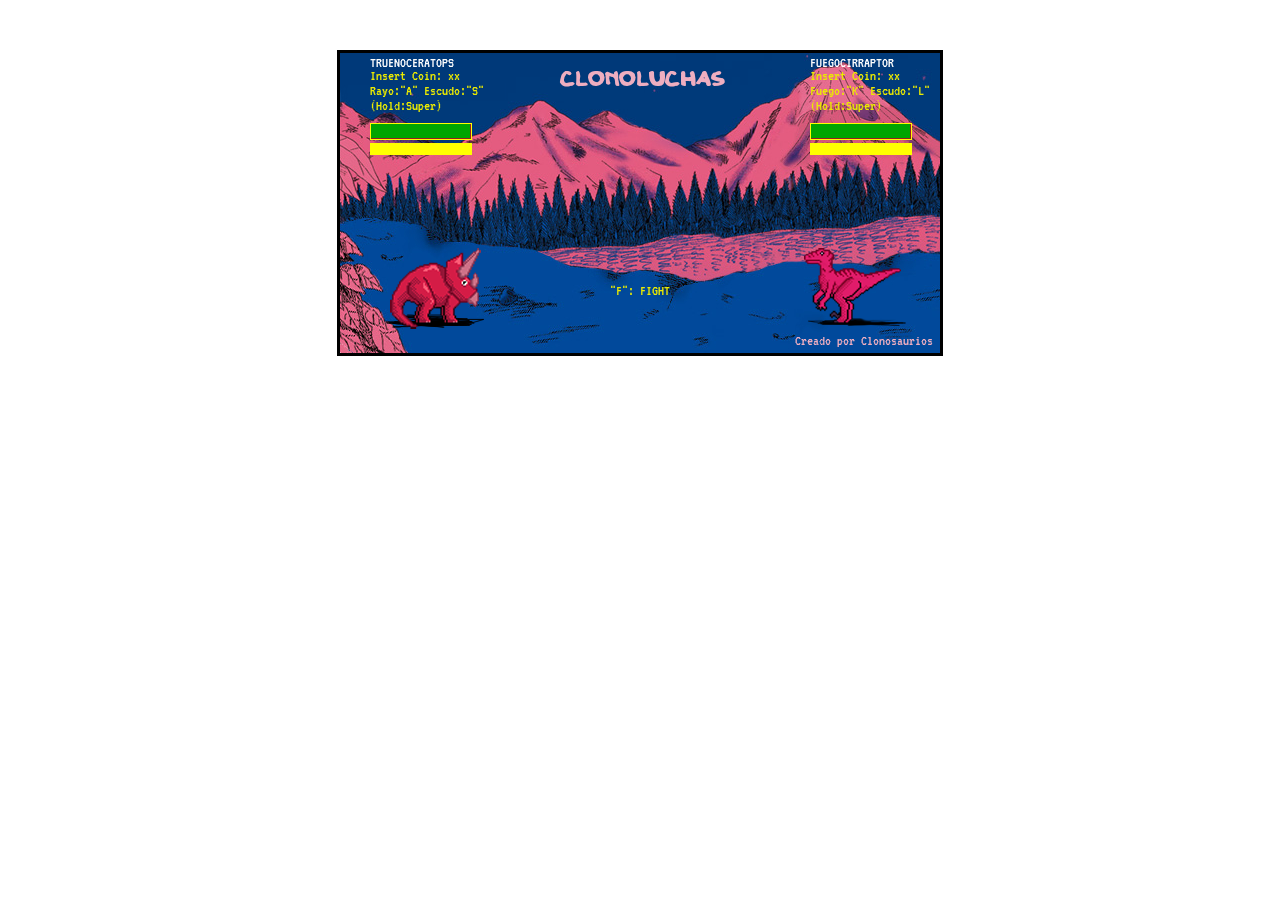
==== index.html @ 9d875810 "1º commit" ====
<!DOCTYPE html>
<head>	
    
    <link href='http://fonts.googleapis.com/css?family=Hanalei+Fill' rel='stylesheet' type='text/css'>    
    <link href='http://fonts.googleapis.com/css?family=VT323' rel='stylesheet' type='text/css'>
    <link href="styles/css.css" rel="stylesheet" type="text/css" />
    
    <script type="text/javascript" src="scripts/crafty.js"></script>
    <script type="text/javascript" src="scripts/jquery-1.9.1.min.js"></script>
    <script type="text/javascript" src="scripts/components.js"></script>
    <script type="text/javascript" src="scripts/scenes.js"></script>
    <script type="text/javascript" src="scripts/game.js"></script>
    
</head>
<body>
    <div id="container" >
        <div id="cr-stage" >

        </div>
    </div>
    <script type="text/javascript" >
    
        Game.init();

    </script>
    
</body>

</html>
---- styles/css.css ----
@font-face {
    font-family: "Clono";
    src: url('fonts/70404053-Clono-dos.eot');
    src: url('fonts/70404053-Clono-dos.eot?#iefix') format('embedded-opentype'),
        url('fonts/70404053-Clono-dos.svg#Clono dos') format('svg'),
        url('fonts/70404053-Clono-dos.woff') format('woff'),
        url('fonts/70404053-Clono-dos.ttf') format('truetype');
    font-weight: normal;
    font-style: normal;
}
@font-face {
    font-family: "Yanone";
    src: url('fonts/98724366-YanoneKaffeesatz-Regular.eot');
    src: url('fonts/98724366-YanoneKaffeesatz-Regular.eot?#iefix') format('embedded-opentype'),
        url('fonts/98724366-YanoneKaffeesatz-Regular.svg#Yanone Kaffeesatz') format('svg'),
        url('fonts/98724366-YanoneKaffeesatz-Regular.woff') format('woff'),
        url('fonts/98724366-YanoneKaffeesatz-Regular.ttf') format('truetype');
    font-weight: normal;
    font-style: normal;
}

#container{
    width: 100%;
}

#cr-stage{
    
    border: 3px solid;
    margin: auto;
    margin-top: 50px;
    /*background-image: url('../sprites/background.jpg');*/
    
}
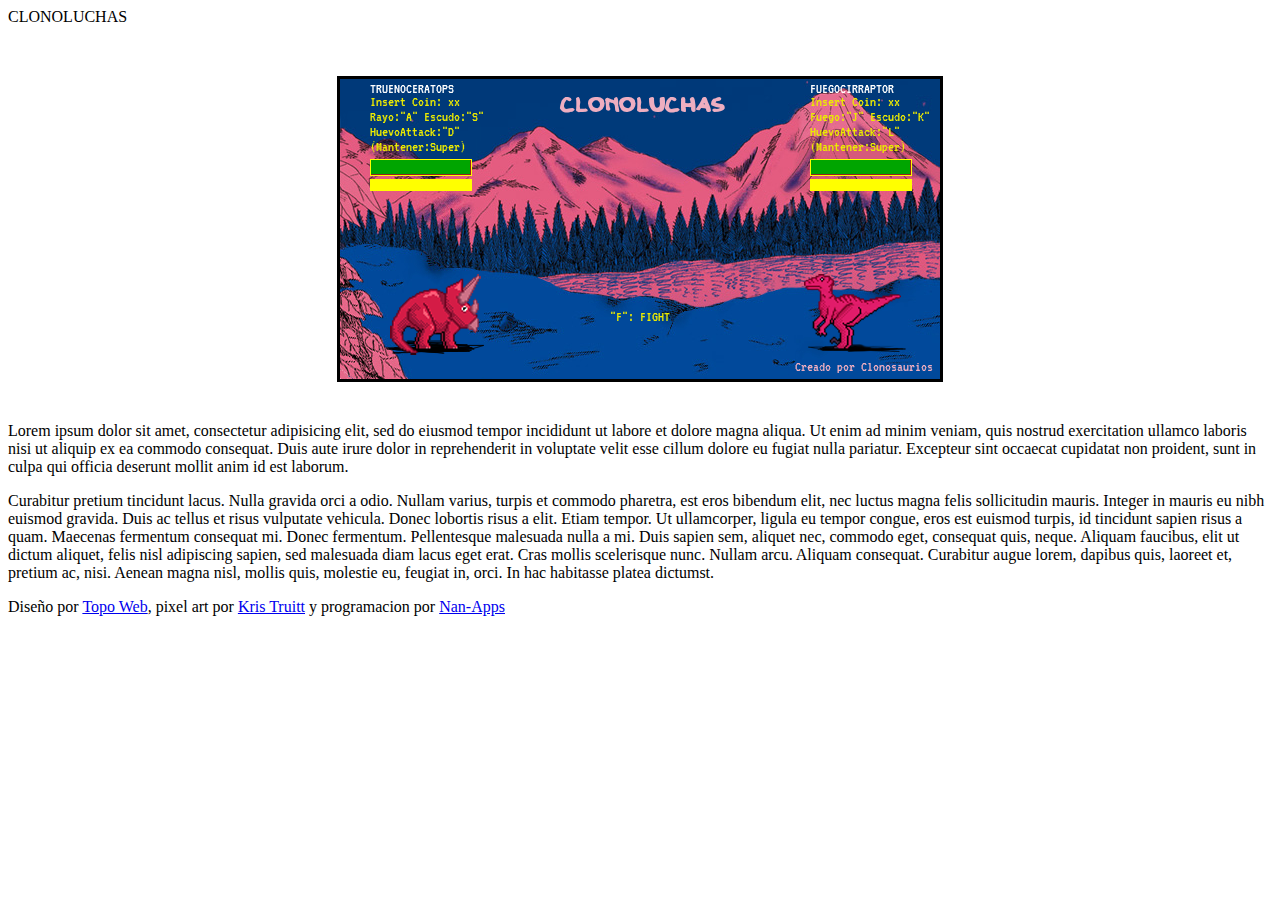
==== commit 6c652860: "diseño de la pagina" ====
--- a/index.html
+++ b/index.html
@@ -5,24 +5,53 @@
     <link href='http://fonts.googleapis.com/css?family=VT323' rel='stylesheet' type='text/css'>
     <link href="styles/css.css" rel="stylesheet" type="text/css" />
     
+    <link rel=stylesheet type="text/css" href="styles/reset.css">
+    <link rel=stylesheet type="text/css" href="styles/clono.css">
+    <link href='http://fonts.googleapis.com/css?family=Hanalei+Fill' rel='stylesheet' type='text/css'>    
+    <link href='http://fonts.googleapis.com/css?family=VT323' rel='stylesheet' type='text/css'>
+    
     <script type="text/javascript" src="scripts/crafty.js"></script>
     <script type="text/javascript" src="scripts/jquery-1.9.1.min.js"></script>
+    <script type="text/javascript" src="scripts/main.js"></script>
     <script type="text/javascript" src="scripts/components.js"></script>
     <script type="text/javascript" src="scripts/scenes.js"></script>
     <script type="text/javascript" src="scripts/game.js"></script>
     
 </head>
 <body>
-    <div id="container" >
-        <div id="cr-stage" >
+    
+    <div class="body_wrap body_main">
+            
+        <div class="title_web">CLONOLUCHAS</div>
+        
+        <div id="container" >
+            <div id="cr-stage" >
 
+            </div>
         </div>
+        <script type="text/javascript" >
+
+            Game.init();
+
+        </script>
+        
+        <div class="title">
+            <p>
+                Lorem ipsum dolor sit amet, consectetur adipisicing elit, sed do eiusmod tempor incididunt ut labore et dolore magna aliqua. Ut enim ad minim veniam, quis nostrud exercitation ullamco laboris nisi ut aliquip ex ea commodo consequat. Duis aute irure dolor in reprehenderit in voluptate velit esse cillum dolore eu fugiat nulla pariatur. Excepteur sint occaecat cupidatat non proident, sunt in culpa qui officia deserunt mollit anim id est laborum.
+            </p>
+            <p>
+                Curabitur pretium tincidunt lacus. Nulla gravida orci a odio. Nullam varius, turpis et commodo pharetra, est eros bibendum elit, nec luctus magna felis sollicitudin mauris. Integer in mauris eu nibh euismod gravida. Duis ac tellus et risus vulputate vehicula. Donec lobortis risus a elit. Etiam tempor. Ut ullamcorper, ligula eu tempor congue, eros est euismod turpis, id tincidunt sapien risus a quam. Maecenas fermentum consequat mi. Donec fermentum. Pellentesque malesuada nulla a mi. Duis sapien sem, aliquet nec, commodo eget, consequat quis, neque. Aliquam faucibus, elit ut dictum aliquet, felis nisl adipiscing sapien, sed malesuada diam lacus eget erat. Cras mollis scelerisque nunc. Nullam arcu. Aliquam consequat. Curabitur augue lorem, dapibus quis, laoreet et, pretium ac, nisi. Aenean magna nisl, mollis quis, molestie eu, feugiat in, orci. In hac habitasse platea dictumst.
+            </p>
+            
+        </div>
+        
+        <div>
+            <p> Diseño por <a href="http://topo-web.com.ar" >Topo Web</a>, pixel art por <a href="http://kristruitt.com " >Kris Truitt</a> y programacion por <a href="http://nan-apps.com" >Nan-Apps</a>  </p>
+        </div>
+        
     </div>
-    <script type="text/javascript" >
+    <div class="footer-degrad"></div>
     
-        Game.init();
-
-    </script>
     
 </body>
 
--- a/styles/css.css
+++ b/styles/css.css
@@ -30,4 +30,10 @@
     margin-top: 50px;
     /*background-image: url('../sprites/background.jpg');*/
     
+}
+
+div.title{
+   
+    margin-top: 40px;
+    
 }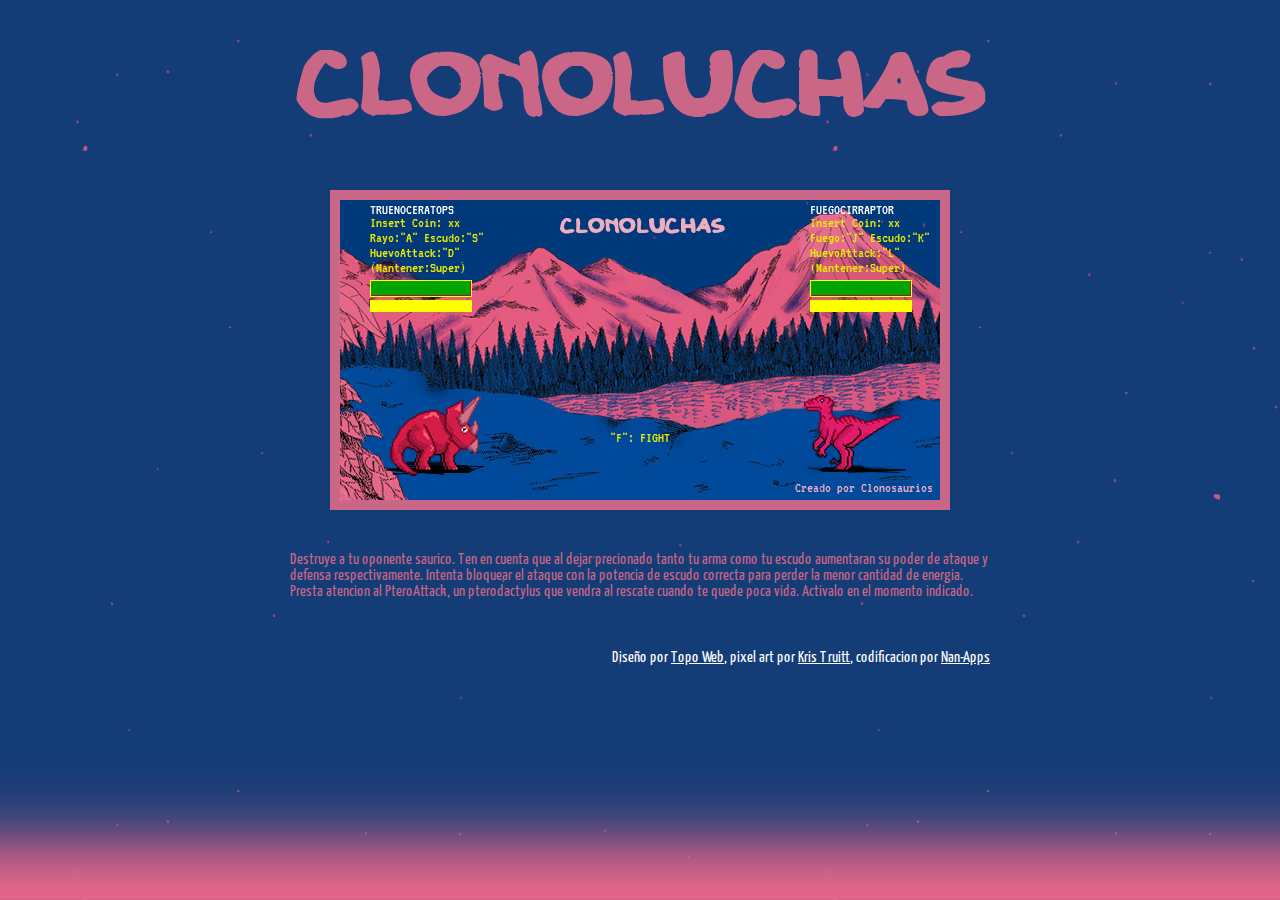
==== commit 44c07113: "texto y estilos" ====
--- a/index.html
+++ b/index.html
@@ -37,16 +37,15 @@
         
         <div class="title">
             <p>
-                Lorem ipsum dolor sit amet, consectetur adipisicing elit, sed do eiusmod tempor incididunt ut labore et dolore magna aliqua. Ut enim ad minim veniam, quis nostrud exercitation ullamco laboris nisi ut aliquip ex ea commodo consequat. Duis aute irure dolor in reprehenderit in voluptate velit esse cillum dolore eu fugiat nulla pariatur. Excepteur sint occaecat cupidatat non proident, sunt in culpa qui officia deserunt mollit anim id est laborum.
+                Destruye a tu oponente saurico. Ten en cuenta que al dejar precionado tanto tu arma como tu escudo aumentaran su poder de ataque y defensa respectivamente. Intenta bloquear el ataque con la potencia de escudo correcta para perder la menor cantidad de energia.
+                Presta atencion al PteroAttack, un pterodactylus que vendra al rescate cuando te quede poca vida. Activalo en el momento indicado.                             
             </p>
-            <p>
-                Curabitur pretium tincidunt lacus. Nulla gravida orci a odio. Nullam varius, turpis et commodo pharetra, est eros bibendum elit, nec luctus magna felis sollicitudin mauris. Integer in mauris eu nibh euismod gravida. Duis ac tellus et risus vulputate vehicula. Donec lobortis risus a elit. Etiam tempor. Ut ullamcorper, ligula eu tempor congue, eros est euismod turpis, id tincidunt sapien risus a quam. Maecenas fermentum consequat mi. Donec fermentum. Pellentesque malesuada nulla a mi. Duis sapien sem, aliquet nec, commodo eget, consequat quis, neque. Aliquam faucibus, elit ut dictum aliquet, felis nisl adipiscing sapien, sed malesuada diam lacus eget erat. Cras mollis scelerisque nunc. Nullam arcu. Aliquam consequat. Curabitur augue lorem, dapibus quis, laoreet et, pretium ac, nisi. Aenean magna nisl, mollis quis, molestie eu, feugiat in, orci. In hac habitasse platea dictumst.
-            </p>
+            
             
         </div>
         
         <div>
-            <p> Diseño por <a href="http://topo-web.com.ar" >Topo Web</a>, pixel art por <a href="http://kristruitt.com " >Kris Truitt</a> y programacion por <a href="http://nan-apps.com" >Nan-Apps</a>  </p>
+            <p class="footer-text" > Dise&ntilde;o por <a target="_blank" href="http://topoweb.com.ar" >Topo Web</a>, pixel art por <a target="_blank" href="http://kristruitt.com" >Kris Truitt</a>, codificacion por <a target="_blank" href="http://nan-apps.com" >Nan-Apps</a>  </p>
         </div>
         
     </div>
--- a/styles/css.css
+++ b/styles/css.css
@@ -36,4 +36,14 @@
    
     margin-top: 40px;
     
+}
+
+p.footer-text{
+    color:#fff;
+    text-align: right;
+    margin-top: 50px;
+}
+
+p.footer-text a{
+    color:#fff;
 }--- a/styles/clono.css
+++ b/styles/clono.css
@@ -0,0 +1,227 @@
+@font-face {
+    font-family: "Clono";
+    src: url('fonts/70404053-Clono-dos.eot');
+    src: url('fonts/70404053-Clono-dos.eot?#iefix') format('embedded-opentype'),
+        url('fonts/70404053-Clono-dos.svg#Clono dos') format('svg'),
+        url('fonts/70404053-Clono-dos.woff') format('woff'),
+        url('fonts/70404053-Clono-dos.ttf') format('truetype');
+    font-weight: normal;
+    font-style: normal;
+}
+@font-face {
+    font-family: "Yanone";
+    src: url('fonts/98724366-YanoneKaffeesatz-Regular.eot');
+    src: url('fonts/98724366-YanoneKaffeesatz-Regular.eot?#iefix') format('embedded-opentype'),
+        url('fonts/98724366-YanoneKaffeesatz-Regular.svg#Yanone Kaffeesatz') format('svg'),
+        url('fonts/98724366-YanoneKaffeesatz-Regular.woff') format('woff'),
+        url('fonts/98724366-YanoneKaffeesatz-Regular.ttf') format('truetype');
+    font-weight: normal;
+    font-style: normal;
+}
+body{
+    font-family: "Yanone";
+    color: #ca6686;
+    background-image: url(/images/bg-estrellas.png);
+    background-position: 0px 0px;
+    background-repeat: repeat;
+    background-color: #143c77;
+    overflow-x: hidden;
+}
+body.rosa{ background-color: #ca6686; background-image: url(/images/bg-estrellas-blue.png); }
+body.rosa .title_web{color: #143c77 !important;}
+body.rosa .player{border: 6px solid #143c77 !important;}
+body.rosa .player .title{background: #143c77 !important;}
+body.rosa .prox_fecha .wrap_prox_fecha{background: #143c77 !important; color: #ca6686 !important;}
+body.rosa .footer-degrad{ background-image: url(/images/footer-degrad-azul.png) !important; }
+body.rosa .prox_fecha .datos_fecha{ /*background: #112139;*/ }
+body.rosa .clonoluchas #cr-stage{ border-color: #143c77; }
+
+.clearfix{clear: both;}
+
+.body_wrap{
+    max-width: 700px;
+    margin: 0 auto;
+    padding: 0 20px 0px 20px;
+}
+
+.title_web{
+    font-family: "Clono";
+    font-size: 130px;
+    text-align: center;
+    margin-top: 10px;
+    min-width: 312px;
+}
+
+.subtitle_web{
+    font-size: 35px;
+    text-align: center;
+    color: #eac0d2;
+}
+.player{
+    margin: 20px 70px 20px 0;
+    float:left;
+    width: 300px;
+    text-align: center;
+    color: #eac0d2;
+    border: 6px solid #ca6686;
+}
+.player .title{
+    background: #ca6686;
+    font-size: 27px;
+    color: #f0dae1;
+    min-height: 20px;
+    padding-bottom: 10px;
+}
+
+.prox_fecha{
+    width: 270px;
+    /*height: 270px;*/
+    margin: 35px 0 20px 0;
+    float:right;
+    font-size: 37px;
+    position: relative;
+    color: #143c77;
+    text-align: center;
+}
+    .prox_fecha .wrap_prox_fecha{
+        background: #ca6686;
+        width: 270px;
+        padding: 30px 10px 40px 10px;
+        border-radius: 200px;
+    }
+    .prox_fecha .datos_fecha{
+        /*padding: 15px;*/
+        margin: 10px 0 0 0;
+        /*background: #b0496a;*/
+        color: #f0dae1;
+    }
+        .prox_fecha .datos_fecha .fecha_lugar{
+            font-size: 23px;
+			margin: 15px 0 0 0;
+        }
+        .prox_fecha .datos_fecha .clono{
+            font-family: "Clono";
+            font-size: 40px;
+        }
+        .prox_fecha .datos_fecha .bandas{
+            font-size: 35px;
+        }
+    ul.social{
+        margin: 20px auto 0 auto;
+        width: 192px;
+        height: 74px;
+    }
+        ul.social li{
+            float: left;
+            margin: 0 5px;
+            width: 54px;
+            height: 54px;
+            background-color: #ca6786;
+            border-radius: 54px;
+        }
+            ul.social li:hover{
+                background-color: #a41c42;
+            }
+            ul.social li div{
+                width: 54px;
+                height: 54px;
+                background-position: center;
+                background-repeat: no-repeat;
+            }
+            ul.social li.fb div{ background-image: url(/images/social-fb.png)}
+            ul.social li.tw div{ background-image: url(/images/social-tw.png)}
+            ul.social li.bc div{ background-image: url(/images/social-bc.png)}
+
+.clonoluchas{
+    display: none;
+    position: absolute;
+    top: 50%;
+    left: 50%;
+    margin-top: -205px;
+    margin-left: -300px;
+}
+.clonoluchas .close_clonoluchas{
+    position: absolute;
+    top: 27px;
+    right: 0;
+    border-radius: 15px;
+    background-color: #ca6786;
+    color: #143c77;
+    padding: 3px 5px;
+    cursor: pointer;
+}
+.btn_clonoluchas{
+    background-image: url(/images/btn-clonoluchas.png);
+    width: 100px;
+    height: 95px;
+    float: right;
+    cursor: pointer;
+}
+.desactivado{opacity: 0.4;}
+.footer-degrad{
+    background-image: url(/images/footer-degrad-rosa.png);
+    background-repeat: repeat-x;
+    height: 150px;
+    width: 100%;
+    position: fixed;
+    bottom: 0;
+    left: 0;
+    z-index: -2;
+}
+
+/* contendero de las clonoluchas */
+#cr-stage{
+    
+    border: 10px solid;
+    margin: auto;
+    margin-top: 50px;
+    clear: both;
+    background-image: url('/clonoluchas/sprites/background.jpg');
+    
+}
+
+@media screen and (max-width: 750px) {
+    .title_web{
+        font-size: 52px !important;
+    }
+    .player{
+        float: none !important;
+        margin-right: auto !important;
+        margin-left: auto !important;
+    }
+    .prox_fecha{
+        float: none !important;
+        margin-top: 60px !important;
+        margin-right: auto !important;
+        margin-left: auto !important;
+    }
+    .clonoluchas{
+        display: none;
+        margin-top: 15px;
+    }
+    .btn_clonoluchas{
+        display: none !important; 
+    }
+}
+
+#meteor {
+    z-index: 60; 
+    position: absolute;
+    top: 70px;
+    left: 44%; 
+    width: 40px; 
+    height: 40px; 
+    display: block; 
+    color: #abc123;
+}
+
+#meteor2 {
+    z-index: 60; 
+    position: absolute;
+    top: 80px;
+    left: 44%; 
+    width: 20px; 
+    height: 20px; 
+    display: block; 
+    color: #abc123;
+}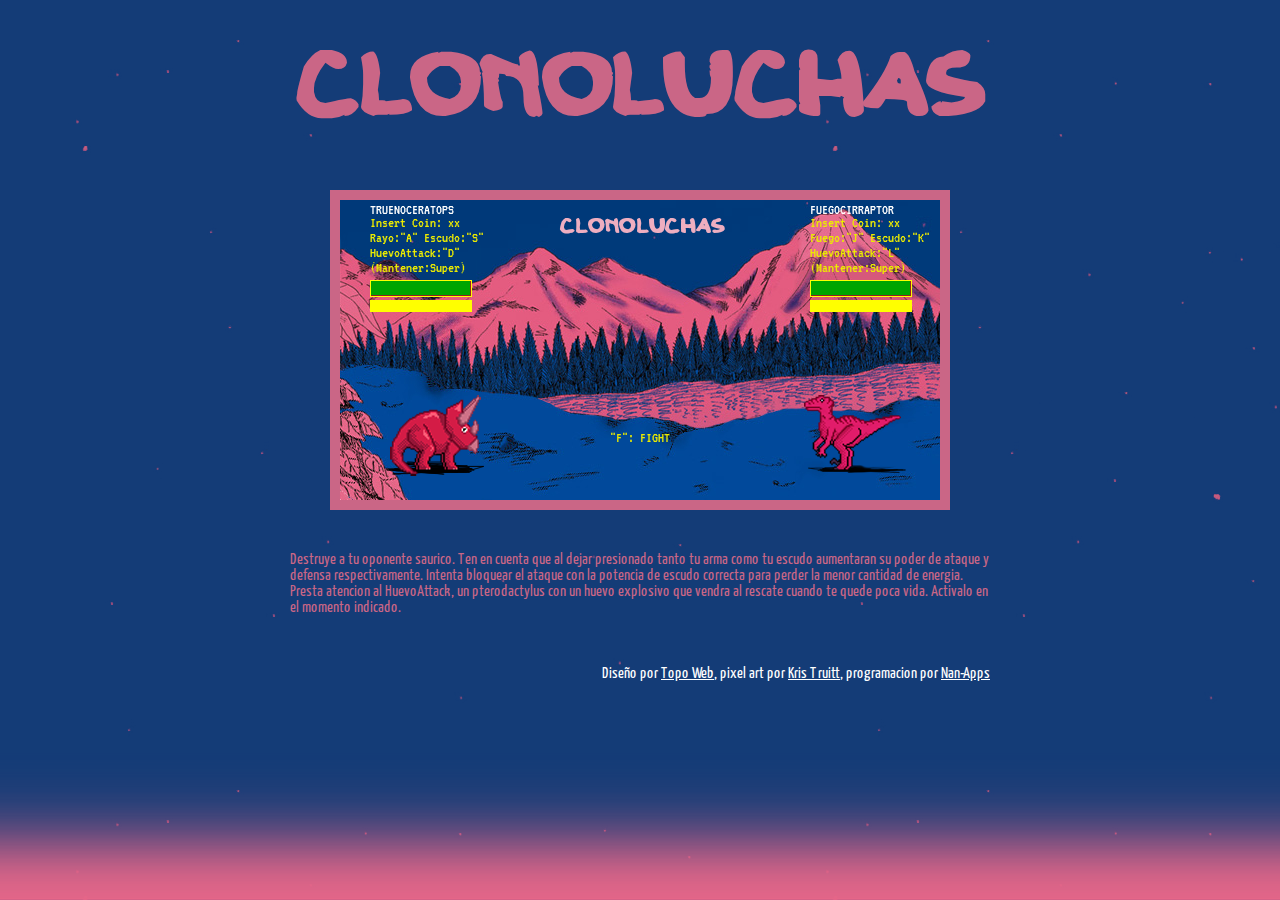
==== commit b7b947a9: "error ortografico y textos" ====
--- a/index.html
+++ b/index.html
@@ -37,15 +37,15 @@
         
         <div class="title">
             <p>
-                Destruye a tu oponente saurico. Ten en cuenta que al dejar precionado tanto tu arma como tu escudo aumentaran su poder de ataque y defensa respectivamente. Intenta bloquear el ataque con la potencia de escudo correcta para perder la menor cantidad de energia.
-                Presta atencion al PteroAttack, un pterodactylus que vendra al rescate cuando te quede poca vida. Activalo en el momento indicado.                             
+                Destruye a tu oponente saurico. Ten en cuenta que al dejar presionado tanto tu arma como tu escudo aumentaran su poder de ataque y defensa respectivamente. Intenta bloquear el ataque con la potencia de escudo correcta para perder la menor cantidad de energia.
+                Presta atencion al HuevoAttack, un pterodactylus con un huevo explosivo que vendra al rescate cuando te quede poca vida. Activalo en el momento indicado.                             
             </p>
             
             
         </div>
         
         <div>
-            <p class="footer-text" > Dise&ntilde;o por <a target="_blank" href="http://topoweb.com.ar" >Topo Web</a>, pixel art por <a target="_blank" href="http://kristruitt.com" >Kris Truitt</a>, codificacion por <a target="_blank" href="http://nan-apps.com" >Nan-Apps</a>  </p>
+            <p class="footer-text" > Dise&ntilde;o por <a target="_blank" href="http://topoweb.com.ar" >Topo Web</a>, pixel art por <a target="_blank" href="http://kristruitt.com" >Kris Truitt</a>, programacion por <a target="_blank" href="http://nan-apps.com" >Nan-Apps</a>  </p>
         </div>
         
     </div>
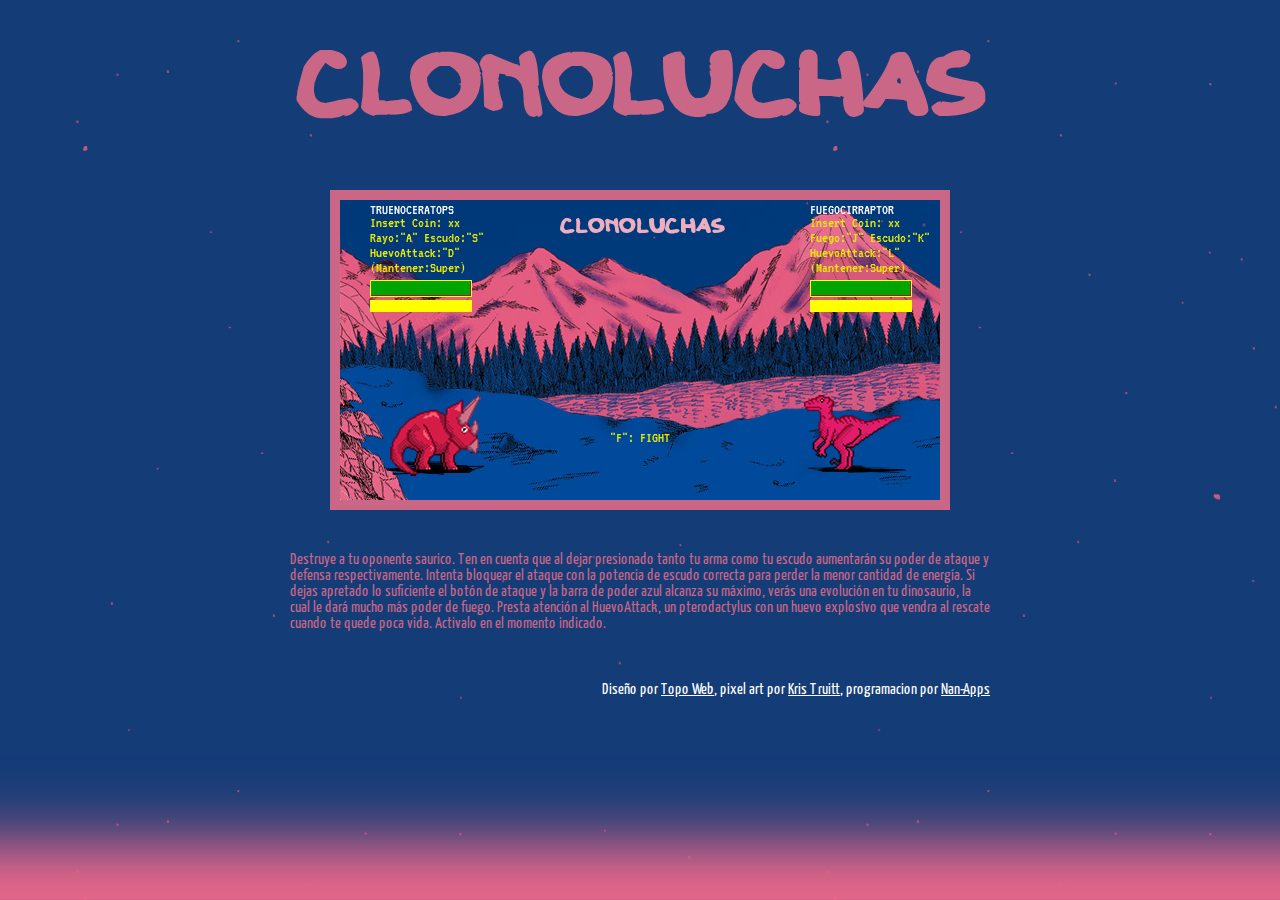
==== commit 8495f238: "texto index" ====
--- a/index.html
+++ b/index.html
@@ -23,10 +23,16 @@
     <div class="body_wrap body_main">
             
         <div class="title_web">CLONOLUCHAS</div>
-        
+                
         <div id="container" >
             <div id="cr-stage" >
 
+            </div>
+            <div id="noMobile" class="title" style="display: none;">
+                
+                <p>
+                  Las clonoluchas aun no se encuentran disponibles para dispositivos moviles :( Pero no te quedes con ganas, jugalas desde cualquier compu.
+                </p>            
             </div>
         </div>
         <script type="text/javascript" >
@@ -35,13 +41,12 @@
 
         </script>
         
-        <div class="title">
+        <div class="title" id="instructions">
             <p>
-                Destruye a tu oponente saurico. Ten en cuenta que al dejar presionado tanto tu arma como tu escudo aumentaran su poder de ataque y defensa respectivamente. Intenta bloquear el ataque con la potencia de escudo correcta para perder la menor cantidad de energia.
-                Presta atencion al HuevoAttack, un pterodactylus con un huevo explosivo que vendra al rescate cuando te quede poca vida. Activalo en el momento indicado.                             
-            </p>
-            
-            
+                Destruye a tu oponente saurico. Ten en cuenta que al dejar presionado tanto tu arma como tu escudo aumentarán su poder de ataque y defensa respectivamente. Intenta bloquear el ataque con la potencia de escudo correcta para perder la menor cantidad de energía.
+                Si dejas apretado lo suficiente el botón de ataque y la barra de poder azul alcanza su máximo, verás una evolución en tu dinosaurio, la cual le dará mucho más poder de fuego.
+                Presta atención al HuevoAttack, un pterodactylus con un huevo explosivo que vendra al rescate cuando te quede poca vida. Activalo en el momento indicado.                             
+            </p>            
         </div>
         
         <div>
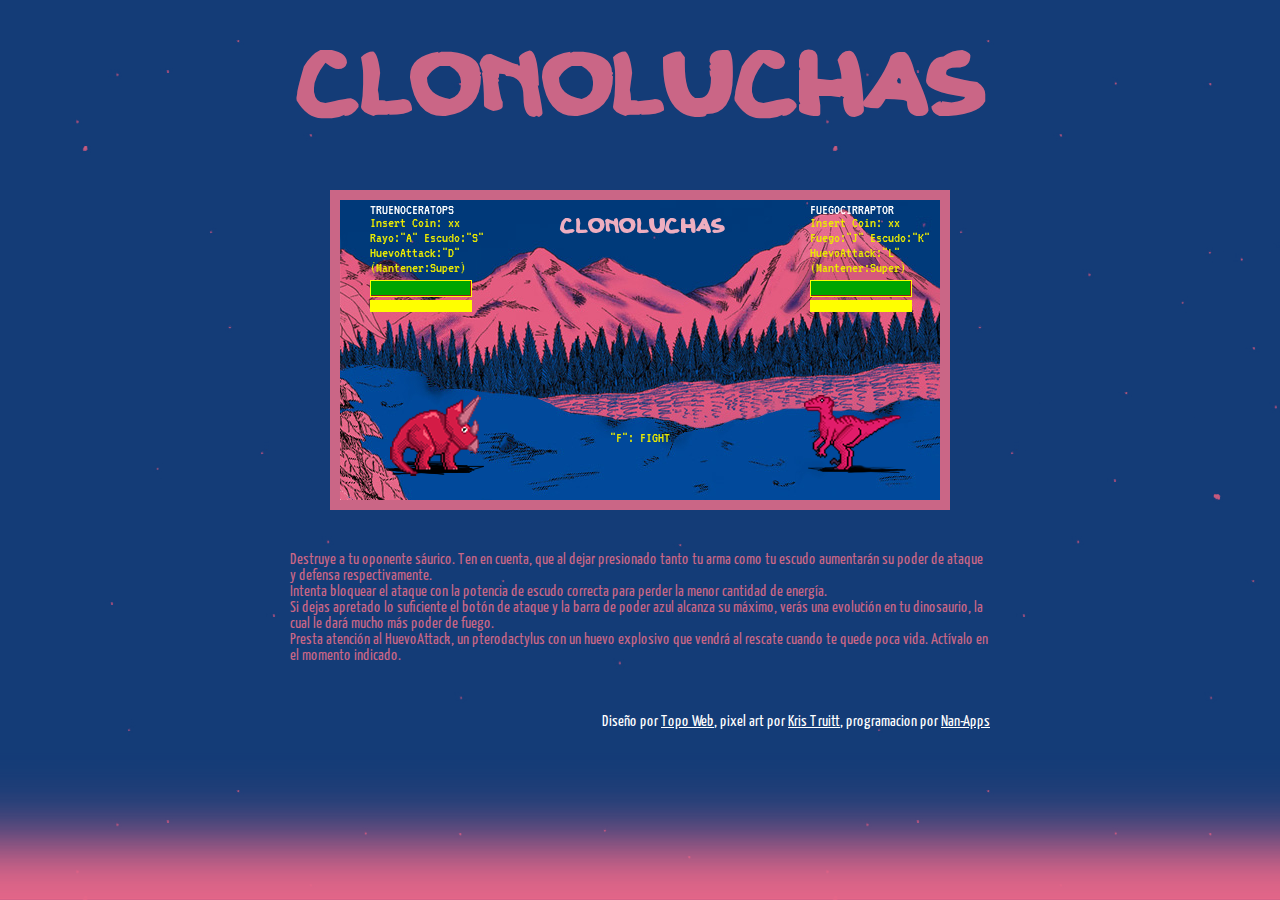
==== commit 551e628e: "texto index" ====
--- a/index.html
+++ b/index.html
@@ -42,11 +42,11 @@
         </script>
         
         <div class="title" id="instructions">
-            <p>
-                Destruye a tu oponente saurico. Ten en cuenta que al dejar presionado tanto tu arma como tu escudo aumentarán su poder de ataque y defensa respectivamente. Intenta bloquear el ataque con la potencia de escudo correcta para perder la menor cantidad de energía.
-                Si dejas apretado lo suficiente el botón de ataque y la barra de poder azul alcanza su máximo, verás una evolución en tu dinosaurio, la cual le dará mucho más poder de fuego.
-                Presta atención al HuevoAttack, un pterodactylus con un huevo explosivo que vendra al rescate cuando te quede poca vida. Activalo en el momento indicado.                             
-            </p>            
+            <p>Destruye a tu oponente s&aacute;urico. Ten en cuenta, que al dejar presionado tanto tu arma como tu escudo aumentar&aacute;n su poder de ataque y defensa respectivamente.</p> 
+            <p>Intenta bloquear el ataque con la potencia de escudo correcta para perder la menor cantidad de energ&iacute;a.</p>
+            <p>Si dejas apretado lo suficiente el bot&oacute;n de ataque y la barra de poder azul alcanza su m&aacute;ximo, ver&aacute;s una evoluci&oacute;n en tu dinosaurio, la cual le dar&aacute; mucho m&aacute;s poder de fuego.</p>
+            <p>Presta atenci&oacute;n al HuevoAttack, un pterodactylus con un huevo explosivo que vendr&aacute; al rescate cuando te quede poca vida. Act&iacute;valo en el momento indicado.</p>
+                        
         </div>
         
         <div>
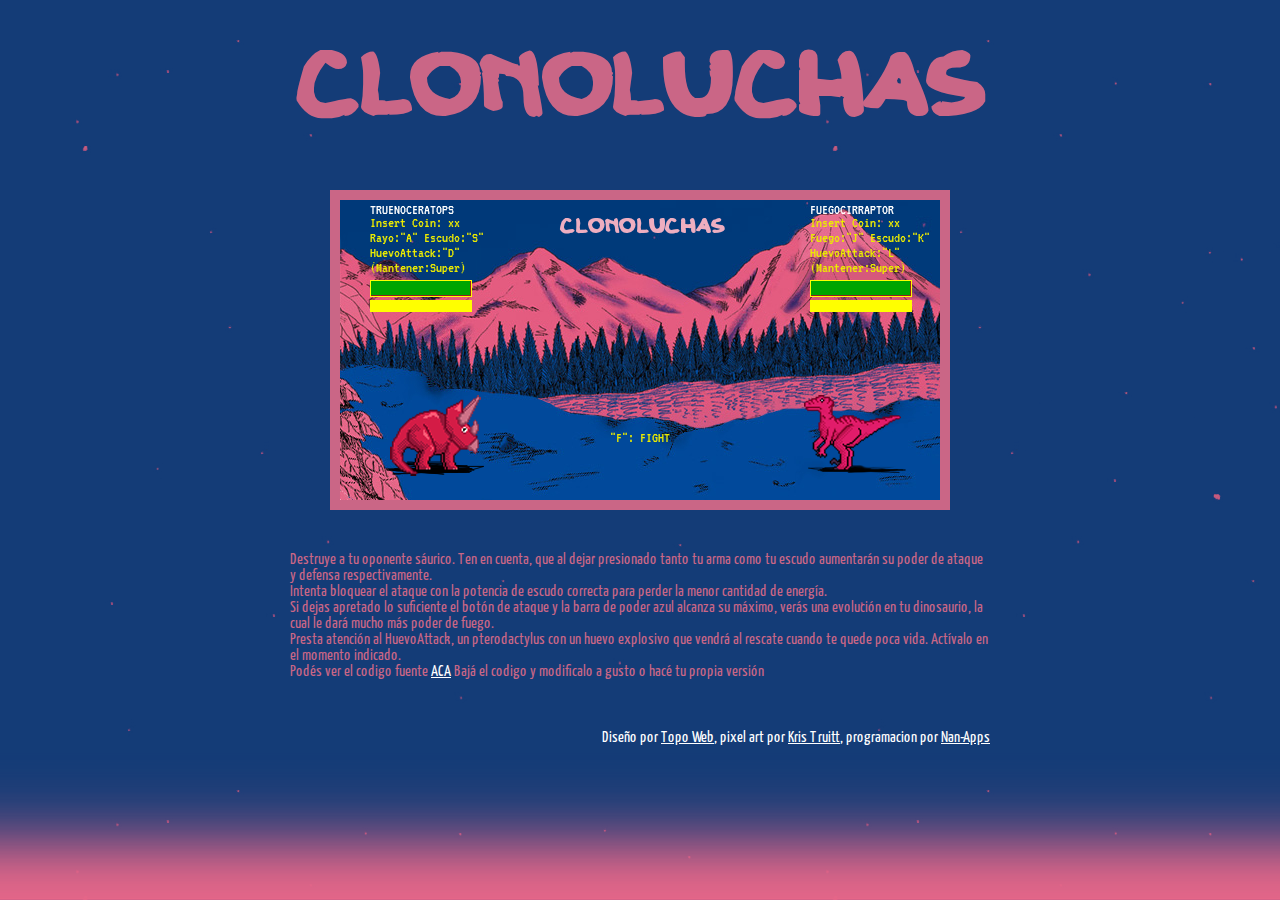
==== commit a9d85813: "texto" ====
--- a/index.html
+++ b/index.html
@@ -46,7 +46,7 @@
             <p>Intenta bloquear el ataque con la potencia de escudo correcta para perder la menor cantidad de energ&iacute;a.</p>
             <p>Si dejas apretado lo suficiente el bot&oacute;n de ataque y la barra de poder azul alcanza su m&aacute;ximo, ver&aacute;s una evoluci&oacute;n en tu dinosaurio, la cual le dar&aacute; mucho m&aacute;s poder de fuego.</p>
             <p>Presta atenci&oacute;n al HuevoAttack, un pterodactylus con un huevo explosivo que vendr&aacute; al rescate cuando te quede poca vida. Act&iacute;valo en el momento indicado.</p>
-                        
+            <p>Pod&eacute;s ver el codigo fuente <a class="footer-text" target="_blank" href="https://github.com/nan-apps/clonoluchas" >ACA</a> Baj&aacute; el codigo y modificalo a gusto o hac&eacute; tu propia versi&oacute;n</p>
         </div>
         
         <div>
--- a/styles/css.css
+++ b/styles/css.css
@@ -38,7 +38,7 @@
     
 }
 
-p.footer-text{
+.footer-text{
     color:#fff;
     text-align: right;
     margin-top: 50px;
